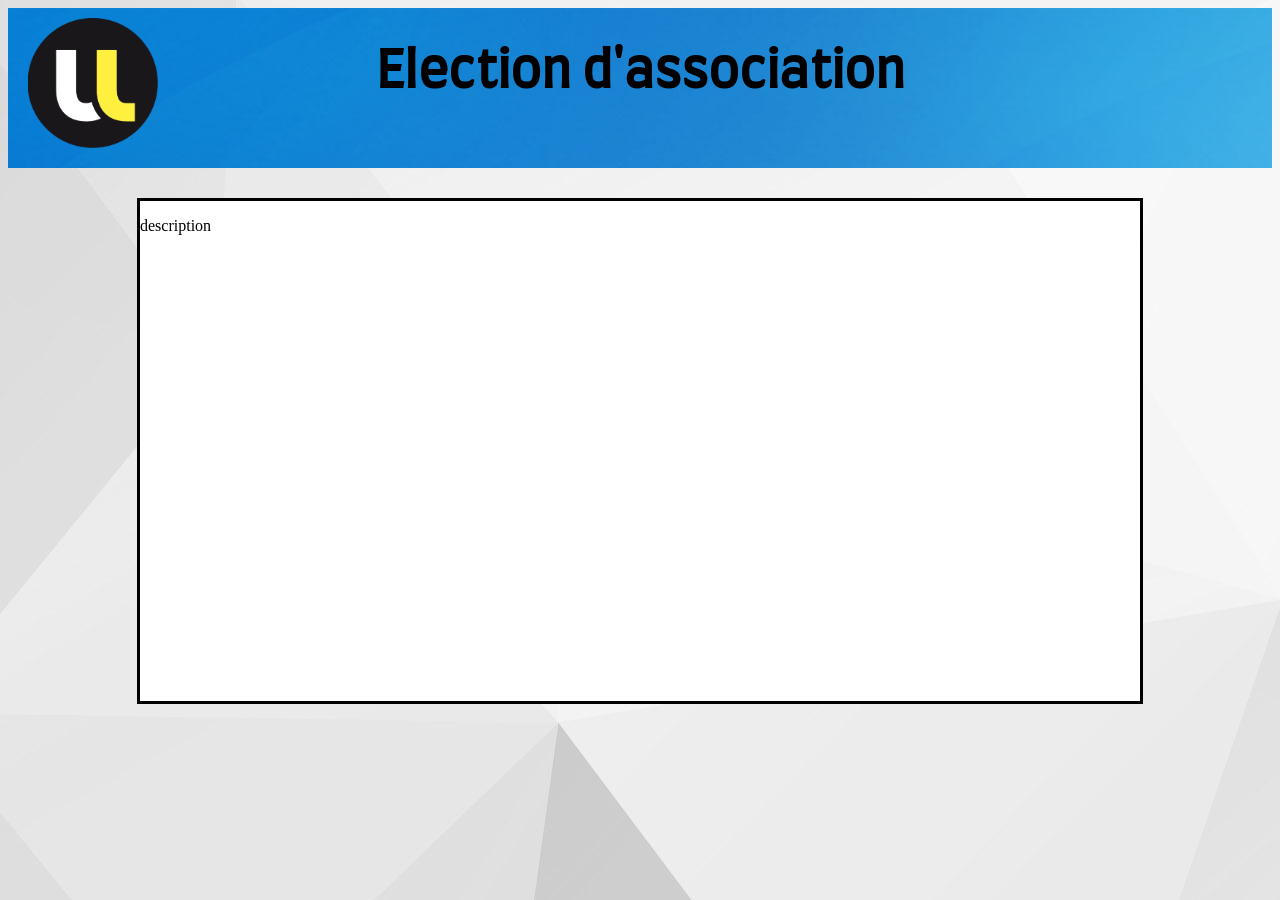
==== index.html @ 4bcd9d96 "Ajout de page html et css html et css : index / connexion / inscription" ====
<!DOCTYPE html>
<html lang="en" dir="ltr">
  <head>
    <meta charset="utf-8">
    <title>Election</title>
    <link rel="stylesheet" href="css/style.css">
  </head>
  <body>
    <header>
      <img src="images/logo_univ.png">
      <h1 align-text=center>Election d'association</h1>
      <form action="connexion.html" method="get">
        <input type="submit" class="connexion" name="connexion" value="Connexion">
      </form>
      <form action="inscription.html" method="get">
        <input type="submit" class="inscription" name="inscription" value="Inscription">
      </form>
    </header>

    <div id="descriptionSite">
      <p>description</p>
    </div>
  </body>
</html>
---- css/style.css ----
html{
  overflow: hidden;
}
@font-face {
  font-family: "Farro-Regular";
  src : url('fonts/Farro-Regular.ttf');
}

header{
  background-image: url("../images/header.jpg");
  -background-color: blue;
  height: 160px;
}

header > h1{
  text-align: center;
  margin-top: auto;
  font-family: "Farro-Regular";
  font-size: 50px;
  padding-top: 40px;

}

header > img{
  position: absolute;
  height: 130px;
  width: 130px;
  padding-left: 20px;
  padding-top: 10px;
}

header > form{
  position: relative;
  left: 1300px;
  bottom: 100px;
}

input.connexion{
  margin-bottom: 10px;
  height: 30px;
  width: 120px;
}

input.inscription{
  height: 30px;
  width: 120px;
}

body{
  background-image: url("../images/background.jpg");
}

#descriptionSite{
  margin-top: 30px;
  margin-left: auto;
  margin-right: auto;
  height: 500px;
  width: 1000px;
  border: 3px black solid;
  background-color: white;
}
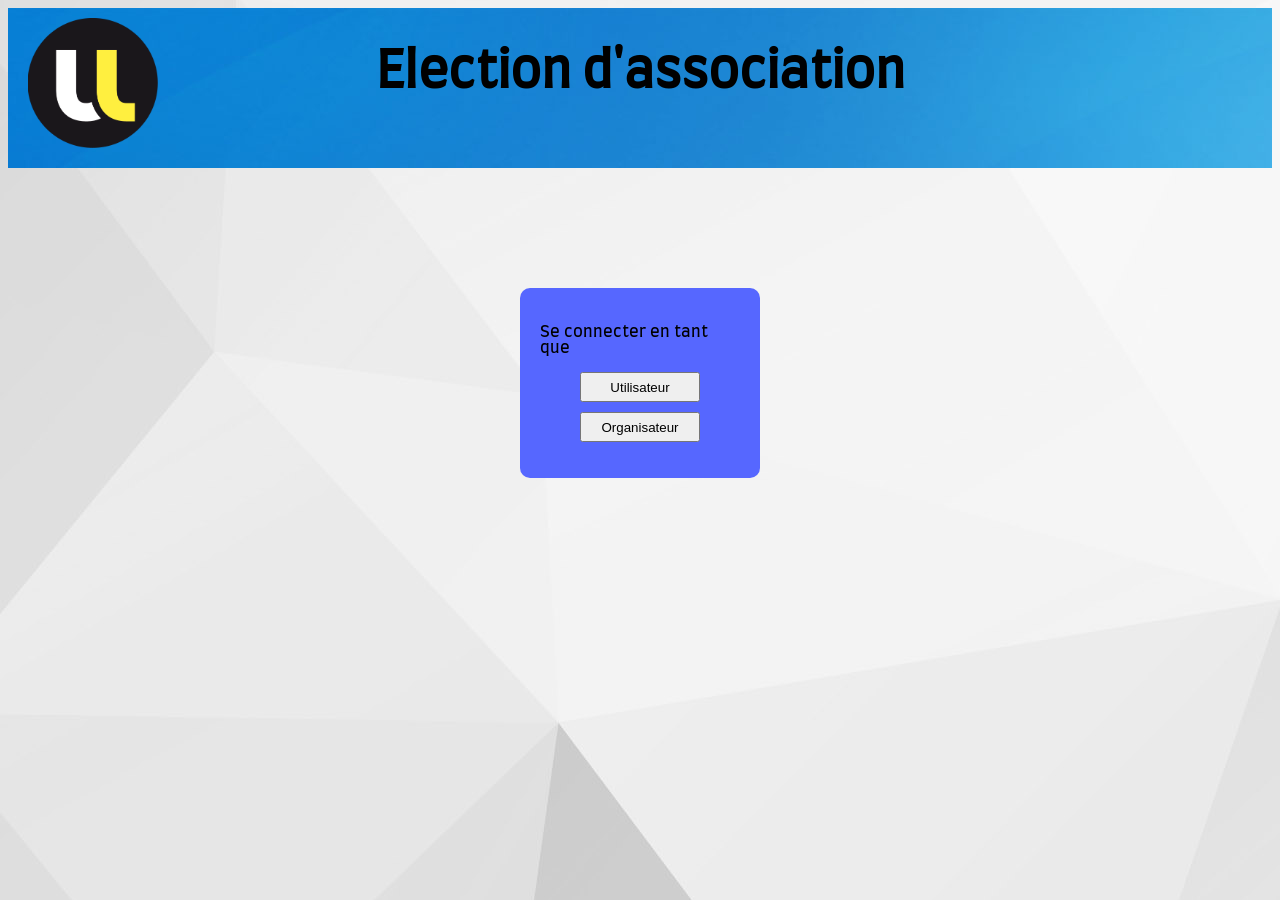
==== commit bd0b91e0: "ajout .htpasswd et .htaccess + update css/style.css" ====
--- a/index.html
+++ b/index.html
@@ -2,23 +2,24 @@
 <html lang="en" dir="ltr">
   <head>
     <meta charset="utf-8">
-    <title>Election</title>
+    <title>Connexion : Utilisateur | Organisateur</title>
     <link rel="stylesheet" href="css/style.css">
   </head>
   <body>
     <header>
       <img src="images/logo_univ.png">
-      <h1 align-text=center>Election d'association</h1>
-      <form action="connexion.html" method="get">
-        <input type="submit" class="connexion" name="connexion" value="Connexion">
+      <h1>Election d'association</h1>
+    </header>
+    <div id="index">
+      <p>Se connecter en tant que</p>
+      <form action="connexion-utilisateur.html" method="get">
+        <input type="submit" class="utilisateur" name="utilisateur" value="Utilisateur">
       </form>
-      <form action="inscription.html" method="get">
-        <input type="submit" class="inscription" name="inscription" value="Inscription">
+      <form action="admin" method="get">
+        <input type="submit" class="organisateur" name="Organisateur" value="Organisateur">
       </form>
-    </header>
 
-    <div id="descriptionSite">
-      <p>description</p>
     </div>
+
   </body>
 </html>
--- a/css/style.css
+++ b/css/style.css
@@ -10,6 +10,12 @@
   background-image: url("../images/header.jpg");
   -background-color: blue;
   height: 160px;
+}
+
+body > h1 {
+  text-align: center;
+  font-family: "Farro-Regular";
+
 }
 
 header > h1{
@@ -46,6 +52,13 @@
   width: 120px;
 }
 
+input.retour{
+  margin-top: 20px;
+  height: 30px;
+  width: 120px;
+}
+
+
 body{
   background-image: url("../images/background.jpg");
 }
@@ -59,3 +72,28 @@
   border: 3px black solid;
   background-color: white;
 }
+
+#index{
+  font-family: "Farro-Regular";
+  margin-top: 120px;
+  margin-left: auto;
+  margin-right: auto;
+  height: 150px;
+  width: 200px;
+  background-color: rgb(86,103,255);
+  border-radius: 10px;
+  padding: 20px;
+}
+
+input.utilisateur{
+  margin-bottom: 10px;
+  height: 30px;
+  width: 120px;
+  margin-left: 40px;
+}
+
+input.organisateur{
+  height: 30px;
+  width: 120px;
+  margin-left: 40px;
+}
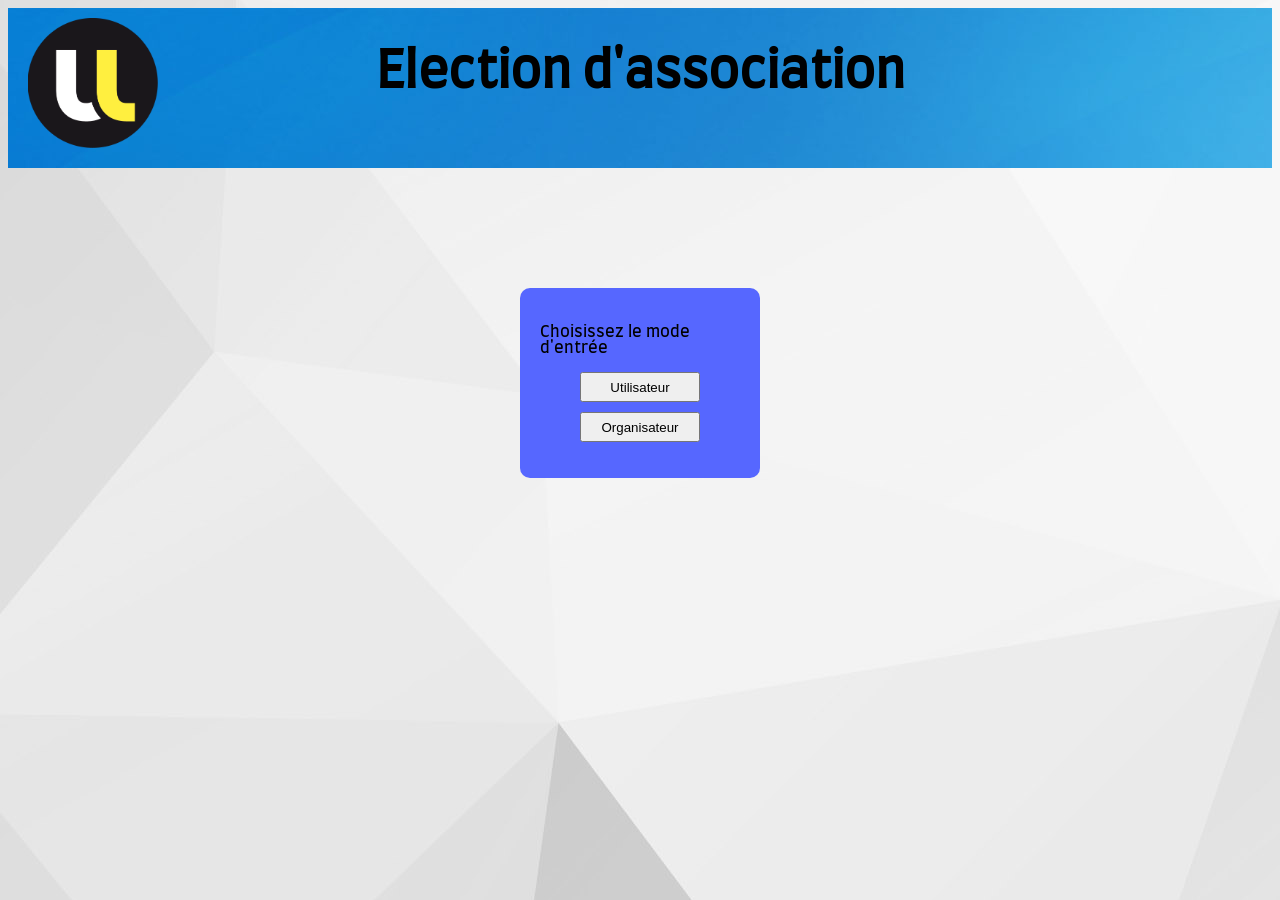
==== commit f60209e7: "Update index.html" ====
--- a/index.html
+++ b/index.html
@@ -11,11 +11,11 @@
       <h1>Election d'association</h1>
     </header>
     <div id="index">
-      <p>Se connecter en tant que</p>
-      <form action="connexion-utilisateur.html" method="get">
+      <p>Choisissez le mode d'entrée</p>
+      <form action="connexion.php" method="get">
         <input type="submit" class="utilisateur" name="utilisateur" value="Utilisateur">
       </form>
-      <form action="admin" method="get">
+      <form action="inscription.php" method="get">
         <input type="submit" class="organisateur" name="Organisateur" value="Organisateur">
       </form>
 
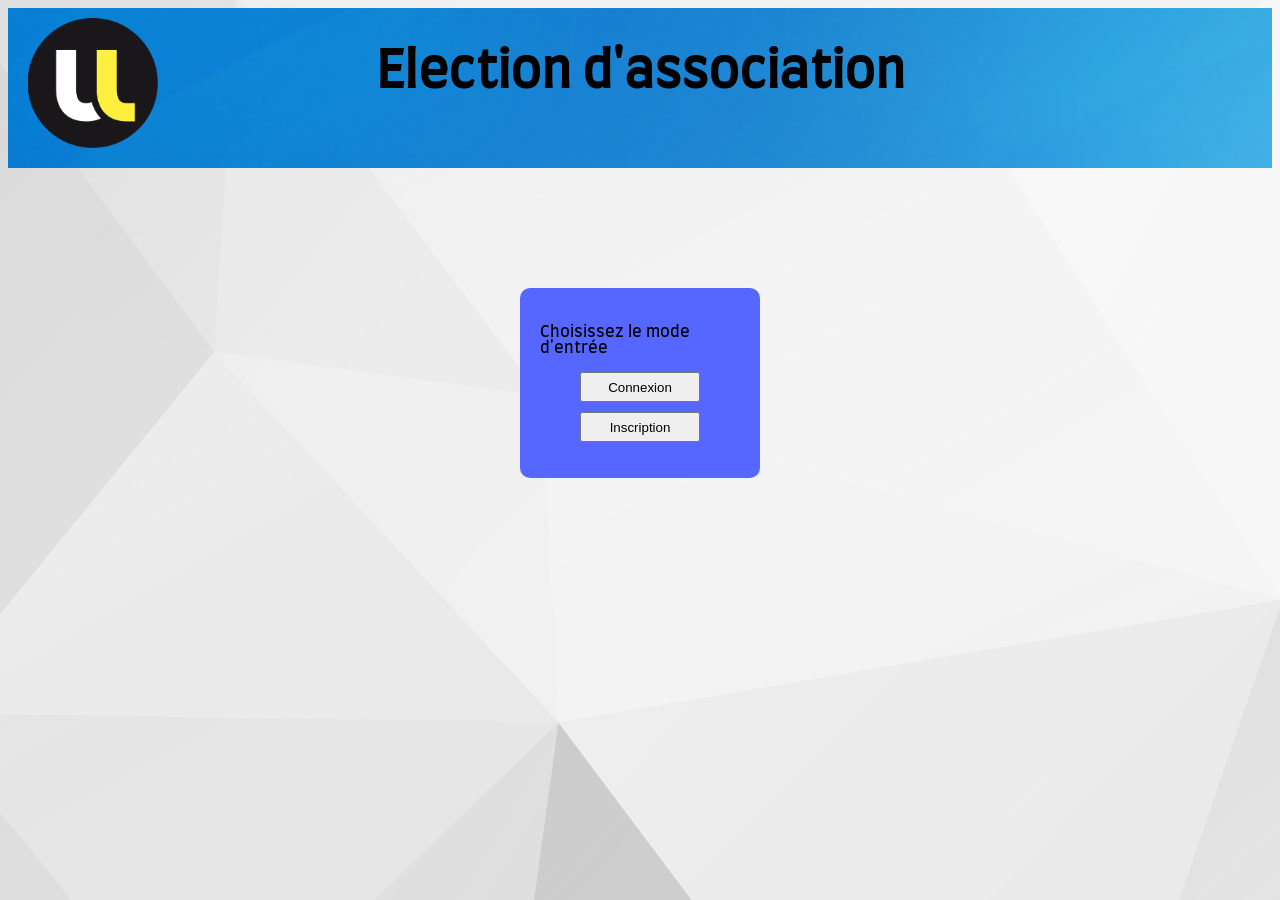
==== commit cc30d146: "Update index.html" ====
--- a/index.html
+++ b/index.html
@@ -13,10 +13,10 @@
     <div id="index">
       <p>Choisissez le mode d'entrée</p>
       <form action="connexion.php" method="get">
-        <input type="submit" class="utilisateur" name="utilisateur" value="Utilisateur">
+        <input type="submit" class="utilisateur" name="utilisateur" value="Connexion">
       </form>
       <form action="inscription.php" method="get">
-        <input type="submit" class="organisateur" name="Organisateur" value="Organisateur">
+        <input type="submit" class="organisateur" name="Organisateur" value="Inscription">
       </form>
 
     </div>
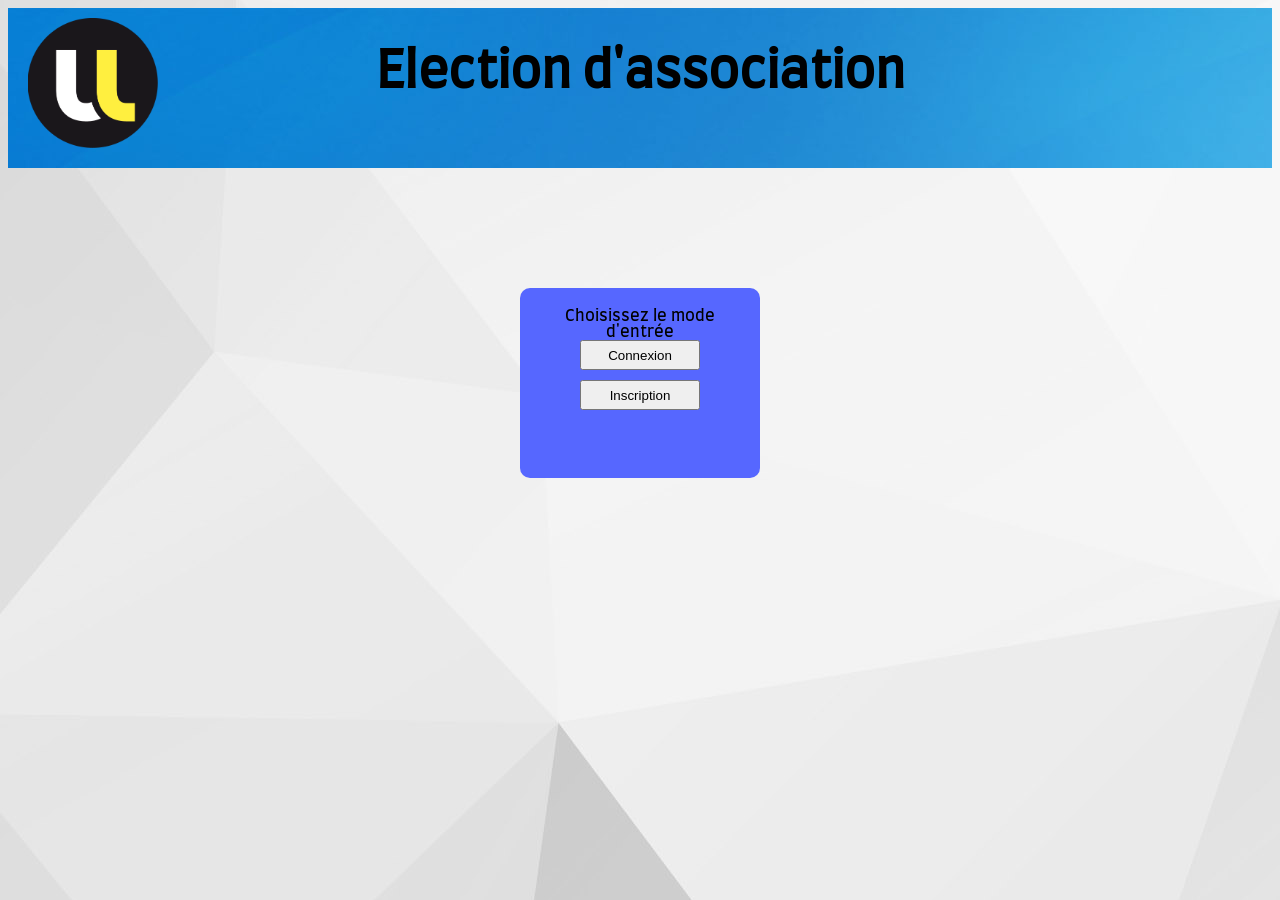
==== commit 027bd5e4: "Acceuil" ====
--- a/index.html
+++ b/index.html
@@ -11,7 +11,9 @@
       <h1>Election d'association</h1>
     </header>
     <div id="index">
-      <p>Choisissez le mode d'entrée</p>
+      <div >
+        <center>Choisissez le mode d'entrée</center>
+      </div>
       <form action="connexion.php" method="get">
         <input type="submit" class="utilisateur" name="utilisateur" value="Connexion">
       </form>
